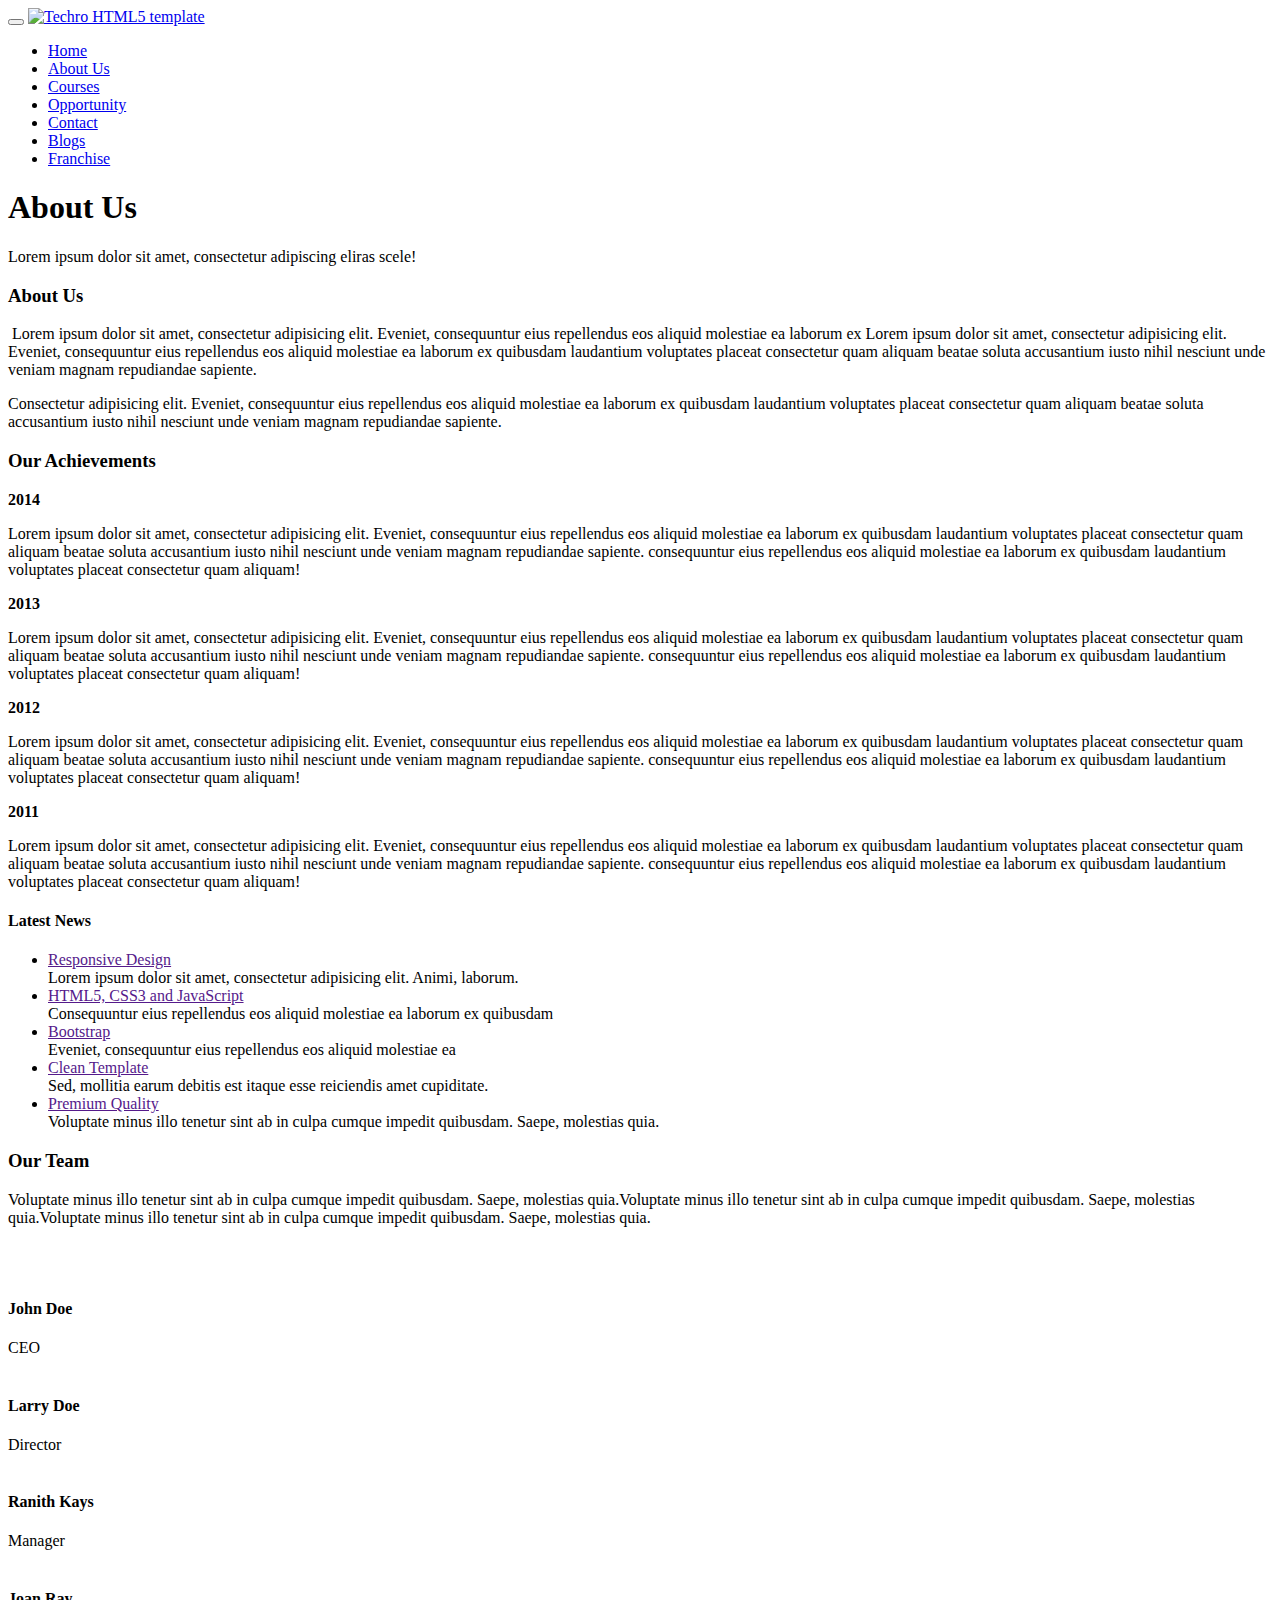
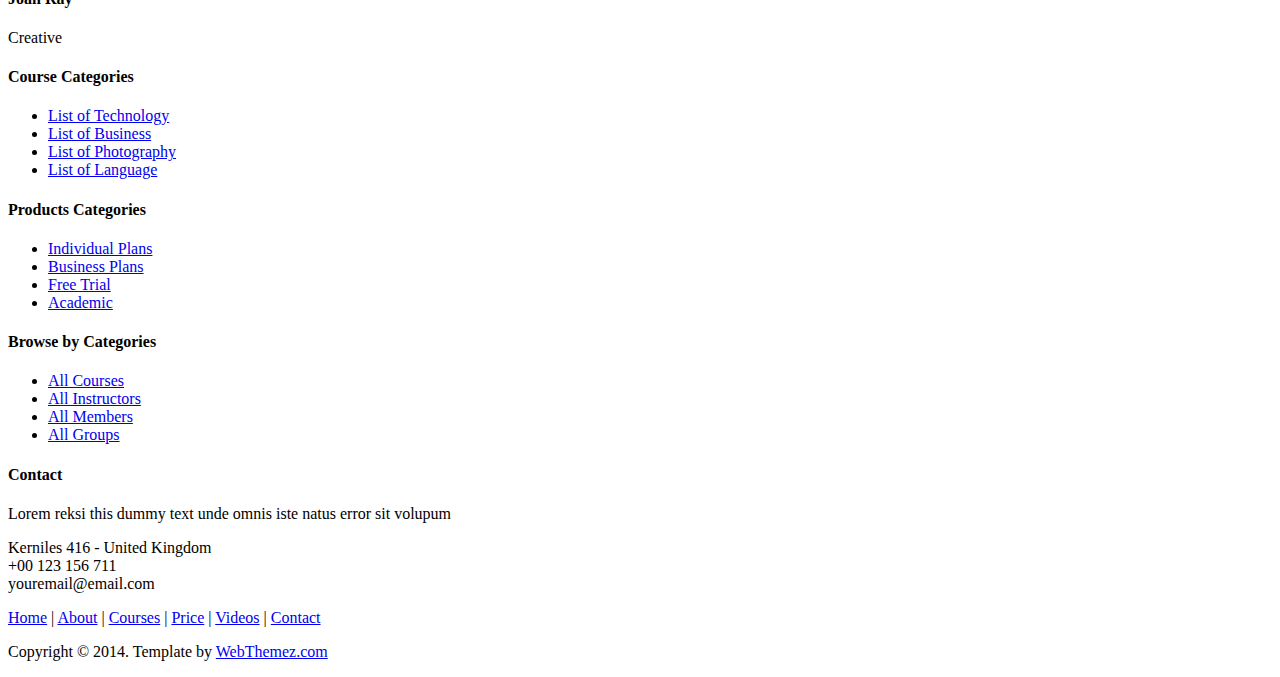
==== about.html @ 16306527 "Add files via upload" ====
<!--
Author: WebThemez
Author URL: http://webthemez.com
License: Creative Commons Attribution 3.0 Unported
License URL: http://creativecommons.org/licenses/by/3.0/
-->
<!DOCTYPE html>
<html lang="en">
<head>
    <meta charset="utf-8">
    <meta name="viewport" content="width=device-width, initial-scale=1.0">
    <meta name="description" content="free-educational-responsive-web-template-webEdu">
    <meta name="author" content="webThemez.com">
    <title>About Us</title>
    <link rel="favicon" href="assets/images/favicon.png">
    <link rel="stylesheet" media="screen" href="http://fonts.googleapis.com/css?family=Open+Sans:300,400,700">
    <link rel="stylesheet" href="assets/css/bootstrap.min.css">
    <link rel="stylesheet" href="assets/css/font-awesome.min.css">
    <!-- Custom styles for our template -->
    <link rel="stylesheet" href="assets/css/bootstrap-theme.css" media="screen">
    <link rel="stylesheet" href="assets/css/style.css">
    <!-- HTML5 shim and Respond.js IE8 support of HTML5 elements and media queries -->
    <!--[if lt IE 9]>
	<script src="assets/js/html5shiv.js"></script>
	<script src="assets/js/respond.min.js"></script>
	<![endif]-->
</head>

<body>
    <!-- Fixed navbar -->
    <div class="navbar navbar-inverse">
        <div class="container">
            <div class="navbar-header">
                <!-- Button for smallest screens -->
                <button type="button" class="navbar-toggle" data-toggle="collapse" data-target=".navbar-collapse"><span class="icon-bar"></span><span class="icon-bar"></span><span class="icon-bar"></span></button>
                <a class="navbar-brand" href="index.html">
                    <img src="assets/images/logo.png" alt="Techro HTML5 template"></a>
            </div>
            <div class="navbar-collapse collapse">
                <ul class="nav navbar-nav pull-right mainNav">
                    <li><a href="index.html">Home</a></li>
					<li><a href="about.html">About Us</a></li>
					<li><a href="courses.html">Courses</a></li>
					<li><a href="opportunity.html">Opportunity</a></li>
					<li><a href="contact.html">Contact</a></li>
					<li><a href="blogs.html">Blogs</a></li>
					<li><a href="franchise.html">Franchise</a></li>
				</ul>
            </div>
            <!--/.nav-collapse -->
        </div>
    </div>
    <!-- /.navbar -->

 	<header id="head" class="secondary">
            <div class="container">
                    <h1>About Us</h1>
                    <p>Lorem ipsum dolor sit amet, consectetur adipiscing eliras scele!</p>
                </div>
    </header>


    <!-- container -->
    <section class="container">
        <div class="row">
            <!-- main content -->
            <section class="col-sm-8 maincontent">
                <h3>About Us</h3>
                <p>
                    <img src="assets/images/about.jpg" alt="" class="img-rounded pull-right" width="300">
                    Lorem ipsum dolor sit amet, consectetur adipisicing elit. Eveniet, consequuntur eius repellendus eos aliquid molestiae ea laborum ex Lorem ipsum dolor sit amet, consectetur adipisicing elit. Eveniet, consequuntur eius repellendus eos aliquid molestiae ea laborum ex quibusdam laudantium voluptates placeat consectetur quam aliquam beatae soluta accusantium iusto nihil nesciunt unde veniam magnam repudiandae sapiente.
                </p>
                <p>Consectetur adipisicing elit. Eveniet, consequuntur eius repellendus eos aliquid molestiae ea laborum ex quibusdam laudantium voluptates placeat consectetur quam aliquam beatae soluta accusantium iusto nihil nesciunt unde veniam magnam repudiandae sapiente.</p>
                <h3>Our Achievements</h3>
                <strong>2014</strong>
                <p>Lorem ipsum dolor sit amet, consectetur adipisicing elit. Eveniet, consequuntur eius repellendus eos aliquid molestiae ea laborum ex quibusdam laudantium voluptates placeat consectetur quam aliquam beatae soluta accusantium iusto nihil nesciunt unde veniam magnam repudiandae sapiente. consequuntur eius repellendus eos aliquid molestiae ea laborum ex quibusdam laudantium voluptates placeat consectetur quam aliquam!</p>
                <strong>2013</strong>
                <p>Lorem ipsum dolor sit amet, consectetur adipisicing elit. Eveniet, consequuntur eius repellendus eos aliquid molestiae ea laborum ex quibusdam laudantium voluptates placeat consectetur quam aliquam beatae soluta accusantium iusto nihil nesciunt unde veniam magnam repudiandae sapiente. consequuntur eius repellendus eos aliquid molestiae ea laborum ex quibusdam laudantium voluptates placeat consectetur quam aliquam!</p>
                <strong>2012</strong>
                <p>Lorem ipsum dolor sit amet, consectetur adipisicing elit. Eveniet, consequuntur eius repellendus eos aliquid molestiae ea laborum ex quibusdam laudantium voluptates placeat consectetur quam aliquam beatae soluta accusantium iusto nihil nesciunt unde veniam magnam repudiandae sapiente. consequuntur eius repellendus eos aliquid molestiae ea laborum ex quibusdam laudantium voluptates placeat consectetur quam aliquam!</p>
                <strong>2011</strong>
                <p>Lorem ipsum dolor sit amet, consectetur adipisicing elit. Eveniet, consequuntur eius repellendus eos aliquid molestiae ea laborum ex quibusdam laudantium voluptates placeat consectetur quam aliquam beatae soluta accusantium iusto nihil nesciunt unde veniam magnam repudiandae sapiente. consequuntur eius repellendus eos aliquid molestiae ea laborum ex quibusdam laudantium voluptates placeat consectetur quam aliquam!</p>
            </section>
            <!-- /main -->

            <!-- Sidebar -->
            <aside class="col-sm-4 sidebar sidebar-right">

                <div class="panel">
                    <h4>Latest News</h4>
                    <ul class="list-unstyled list-spaces">
                        <li><a href="">Responsive Design</a><br>
                            <span class="small text-muted">Lorem ipsum dolor sit amet, consectetur adipisicing elit. Animi, laborum.</span></li>
                        <li><a href="">HTML5, CSS3 and JavaScript</a><br>
                            <span class="small text-muted">Consequuntur eius repellendus eos aliquid molestiae ea laborum ex quibusdam</span></li>
                        <li><a href="">Bootstrap</a><br>
                            <span class="small text-muted">Eveniet, consequuntur eius repellendus eos aliquid molestiae ea</span></li>
                        <li><a href="">Clean Template</a><br>
                            <span class="small text-muted">Sed, mollitia earum debitis est itaque esse reiciendis amet cupiditate.</span></li>
                        <li><a href="">Premium Quality</a><br>
                            <span class="small text-muted">Voluptate minus illo tenetur sint ab in culpa cumque impedit quibusdam. Saepe, molestias quia.</span></li>
                    </ul>
                </div>

            </aside>
            <!-- /Sidebar -->

        </div>
    </section>
    <!-- /container -->
    <section class="team-content">
        <div class="container">
            <div class="row">
                <div class="col-md-12">
                    <h3>Our Team</h3>
                    <p>Voluptate minus illo tenetur sint ab in culpa cumque impedit quibusdam. Saepe, molestias quia.Voluptate minus illo tenetur sint ab in culpa cumque impedit quibusdam. Saepe, molestias quia.Voluptate minus illo tenetur sint ab in culpa cumque impedit quibusdam. Saepe, molestias quia.</p>
                    <br />
                </div>
            </div>
            <div class="row">

                <div class="col-md-3 col-sm-6 col-xs-6">
                    <!-- Team Member -->
                    <div class="team-member">
                        <!-- Image Hover Block -->
                        <div class="member-img">
                            <!-- Image  -->
                            <img class="img-responsive" src="assets/images/photo-1.jpg" alt="">
                        </div>
                        <!-- Member Details -->
                        <h4>John Doe</h4>
                        <!-- Designation -->
                        <span class="pos">CEO</span>
                        <div class="team-socials">
                            <a href="#"><i class="fa fa-facebook"></i></a>
                            <a href="#"><i class="fa fa-google-plus"></i></a>
                            <a href="#"><i class="fa fa-twitter"></i></a>
                            <a href="#"><i class="fa fa-dribbble"></i></a>
                            <a href="#"><i class="fa fa-github"></i></a>
                        </div>
                    </div>
                </div>
                <div class="col-md-3 col-sm-6 col-xs-6">
                    <!-- Team Member -->
                    <div class="team-member pDark">
                        <!-- Image Hover Block -->
                        <div class="member-img">
                            <!-- Image  -->
                            <img class="img-responsive" src="assets/images/photo-2.jpg" alt="">
                        </div>
                        <!-- Member Details -->
                        <h4>Larry Doe</h4>
                        <!-- Designation -->
                        <span class="pos">Director</span>
                        <div class="team-socials">
                            <a href="#"><i class="fa fa-facebook"></i></a>
                            <a href="#"><i class="fa fa-google-plus"></i></a>
                            <a href="#"><i class="fa fa-twitter"></i></a>
                            <a href="#"><i class="fa fa-dribbble"></i></a>
                            <a href="#"><i class="fa fa-github"></i></a>
                        </div>
                    </div>
                </div>
                <div class="col-md-3 col-sm-6 col-xs-6">
                    <!-- Team Member -->
                    <div class="team-member pDark">
                        <!-- Image Hover Block -->
                        <div class="member-img">
                            <!-- Image  -->
                            <img class="img-responsive" src="assets/images/photo-3.jpg" alt="">
                        </div>
                        <!-- Member Details -->
                        <h4>Ranith Kays</h4>
                        <!-- Designation -->
                        <span class="pos">Manager</span>
                        <div class="team-socials">
                            <a href="#"><i class="fa fa-facebook"></i></a>
                            <a href="#"><i class="fa fa-google-plus"></i></a>
                            <a href="#"><i class="fa fa-twitter"></i></a>
                            <a href="#"><i class="fa fa-dribbble"></i></a>
                            <a href="#"><i class="fa fa-github"></i></a>
                        </div>
                    </div>
                </div>
                <div class="col-md-3 col-sm-6 col-xs-6">
                    <!-- Team Member -->
                    <div class="team-member pDark">
                        <!-- Image Hover Block -->
                        <div class="member-img">
                            <!-- Image  -->
                            <img class="img-responsive" src="assets/images/photo-4.jpg" alt="">
                        </div>
                        <!-- Member Details -->
                        <h4>Joan Ray</h4>
                        <!-- Designation -->
                        <span class="pos">Creative</span>
                        <div class="team-socials">
                            <a href="#"><i class="fa fa-facebook"></i></a>
                            <a href="#"><i class="fa fa-google-plus"></i></a>
                            <a href="#"><i class="fa fa-twitter"></i></a>
                            <a href="#"><i class="fa fa-dribbble"></i></a>
                            <a href="#"><i class="fa fa-github"></i></a>
                        </div>
                    </div>
                </div>
            </div>
        </div>
    </section>
  <footer id="footer">
 
		<div class="container">
   <div class="row">
  <div class="footerbottom">
    <div class="col-md-3 col-sm-6">
      <div class="footerwidget">
        <h4>
          Course Categories
        </h4>
        <div class="menu-course">
          <ul class="menu">
            <li><a href="#">
                List of Technology 
              </a>
            </li>
            <li><a href="#">
                List of Business
              </a>
            </li>
            <li><a href="#">
                List of Photography
              </a>
            </li>
            <li><a href="#">
               List of Language
              </a>
            </li>
          </ul>
        </div>
      </div>
    </div>
    <div class="col-md-3 col-sm-6">
      <div class="footerwidget">
        <h4>
          Products Categories
        </h4>
        <div class="menu-course">
          <ul class="menu">
            <li> <a href="#">
                Individual Plans  </a>
            </li>
            <li><a href="#">
                Business Plans
              </a>
            </li>
            <li><a href="#">
                Free Trial
              </a>
            </li>
            <li><a href="#">
                Academic
              </a>
            </li>
          </ul>
        </div>
      </div>
    </div>
    <div class="col-md-3 col-sm-6">
      <div class="footerwidget">
        <h4>
          Browse by Categories
        </h4>
        <div class="menu-course">
          <ul class="menu">
            <li><a href="#">
                All Courses
              </a>
            </li>
            <li> <a href="#">
                All Instructors
              </a>
            </li>
            <li><a href="#">
                All Members
              </a>
            </li>
            <li>
              <a href="#">
                All Groups
              </a>
            </li>
          </ul>
        </div>
      </div>
    </div>
    <div class="col-md-3 col-sm-6"> 
            	<div class="footerwidget"> 
                         <h4>Contact</h4> 
                        <p>Lorem reksi this dummy text unde omnis iste natus error sit volupum</p>
            <div class="contact-info"> 
            <i class="fa fa-map-marker"></i> Kerniles 416  - United Kingdom<br>
            <i class="fa fa-phone"></i>+00 123 156 711 <br>
             <i class="fa fa-envelope-o"></i> youremail@email.com
              </div> 
                </div><!-- end widget --> 
    </div>
  </div>
</div>
			<div class="social text-center">
				<a href="#"><i class="fa fa-twitter"></i></a>
				<a href="#"><i class="fa fa-facebook"></i></a>
				<a href="#"><i class="fa fa-dribbble"></i></a>
				<a href="#"><i class="fa fa-flickr"></i></a>
				<a href="#"><i class="fa fa-github"></i></a>
			</div>

			<div class="clear"></div>
			<!--CLEAR FLOATS-->
		</div>
		<div class="footer2">
			<div class="container">
				<div class="row">

					<div class="col-md-6 panel">
						<div class="panel-body">
							<p class="simplenav">
								<a href="index.html">Home</a> | 
								<a href="about.html">About</a> |
								<a href="courses.html">Courses</a> |
								<a href="price.html">Price</a> |
								<a href="videos.html">Videos</a> |
								<a href="contact.html">Contact</a>
							</p>
						</div>
					</div>

					<div class="col-md-6 panel">
						<div class="panel-body">
							<p class="text-right">
								Copyright &copy; 2014. Template by <a href="http://webthemez.com/" rel="develop">WebThemez.com</a>
							</p>
						</div>
					</div>

				</div>
				<!-- /row of panels -->
			</div>
		</div>
	</footer>

    <!-- JavaScript libs are placed at the end of the document so the pages load faster -->
    <script src="http://ajax.googleapis.com/ajax/libs/jquery/1.10.2/jquery.min.js"></script>
    <script src="http://netdna.bootstrapcdn.com/bootstrap/3.0.0/js/bootstrap.min.js"></script>
    <script src="assets/js/custom.js"></script>
</body>
</html>
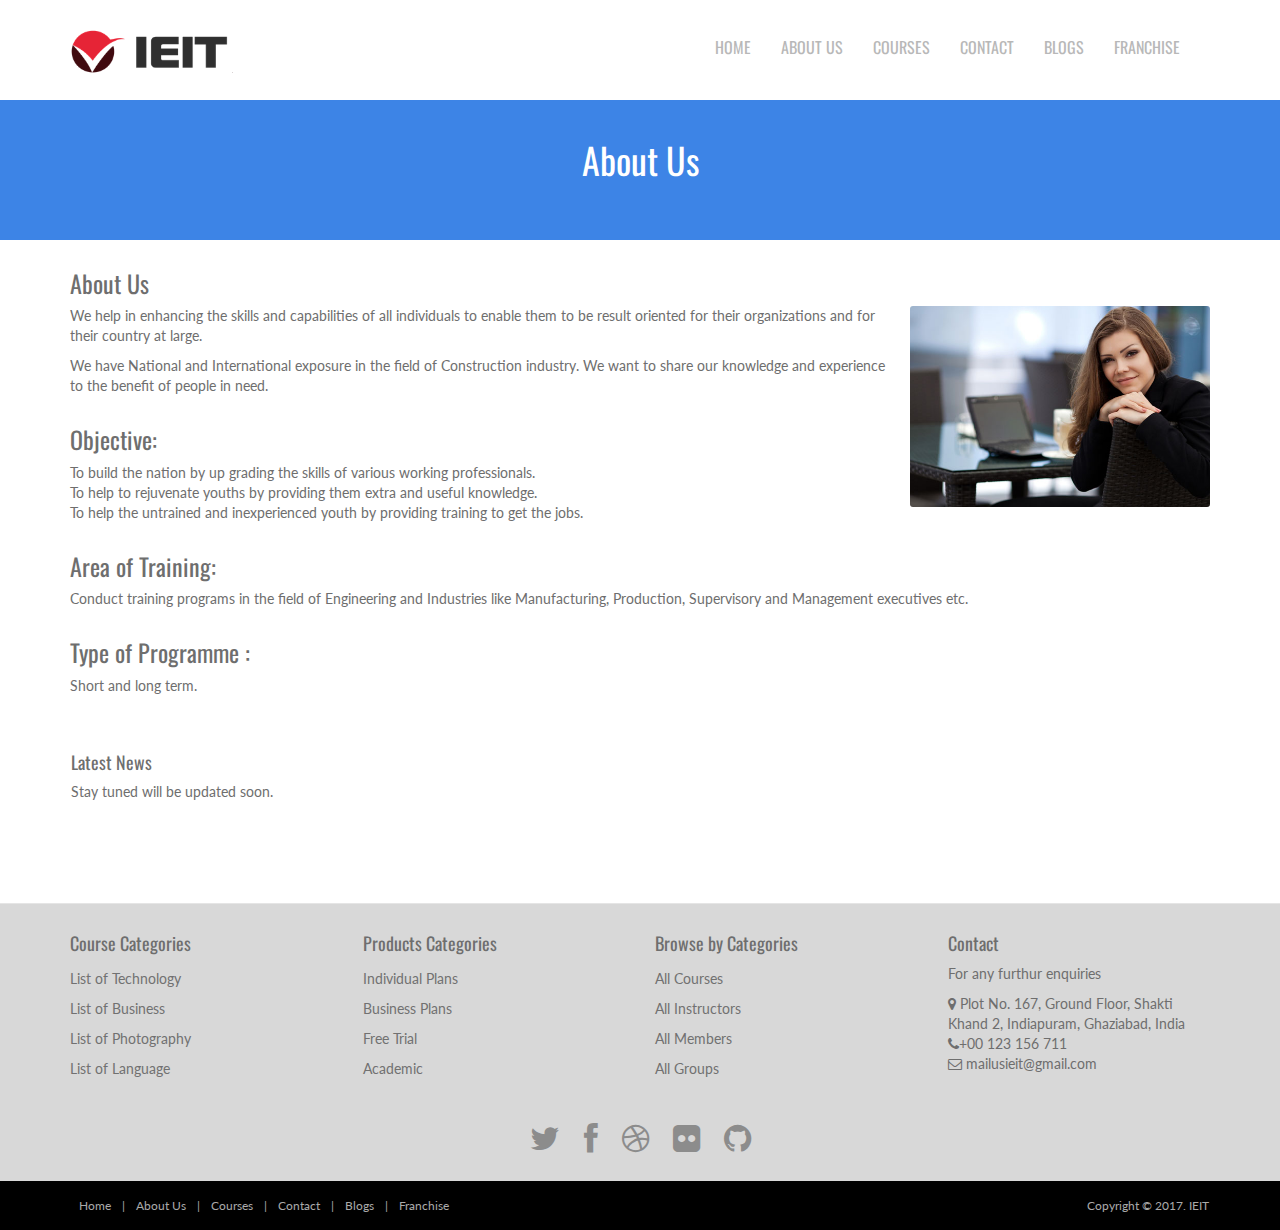
==== commit 0d13f239: "Add files via upload" ====
--- a/about.html
+++ b/about.html
@@ -41,7 +41,7 @@
                     <li><a href="index.html">Home</a></li>
 					<li><a href="about.html">About Us</a></li>
 					<li><a href="courses.html">Courses</a></li>
-					<li><a href="opportunity.html">Opportunity</a></li>
+					
 					<li><a href="contact.html">Contact</a></li>
 					<li><a href="blogs.html">Blogs</a></li>
 					<li><a href="franchise.html">Franchise</a></li>
@@ -55,7 +55,6 @@
  	<header id="head" class="secondary">
             <div class="container">
                     <h1>About Us</h1>
-                    <p>Lorem ipsum dolor sit amet, consectetur adipiscing eliras scele!</p>
                 </div>
     </header>
 
@@ -68,18 +67,20 @@
                 <h3>About Us</h3>
                 <p>
                     <img src="assets/images/about.jpg" alt="" class="img-rounded pull-right" width="300">
-                    Lorem ipsum dolor sit amet, consectetur adipisicing elit. Eveniet, consequuntur eius repellendus eos aliquid molestiae ea laborum ex Lorem ipsum dolor sit amet, consectetur adipisicing elit. Eveniet, consequuntur eius repellendus eos aliquid molestiae ea laborum ex quibusdam laudantium voluptates placeat consectetur quam aliquam beatae soluta accusantium iusto nihil nesciunt unde veniam magnam repudiandae sapiente.
+                    We help in enhancing the skills and capabilities of all individuals to enable them to be result oriented for their organizations and for their country at large.
+					<br>
                 </p>
-                <p>Consectetur adipisicing elit. Eveniet, consequuntur eius repellendus eos aliquid molestiae ea laborum ex quibusdam laudantium voluptates placeat consectetur quam aliquam beatae soluta accusantium iusto nihil nesciunt unde veniam magnam repudiandae sapiente.</p>
-                <h3>Our Achievements</h3>
-                <strong>2014</strong>
-                <p>Lorem ipsum dolor sit amet, consectetur adipisicing elit. Eveniet, consequuntur eius repellendus eos aliquid molestiae ea laborum ex quibusdam laudantium voluptates placeat consectetur quam aliquam beatae soluta accusantium iusto nihil nesciunt unde veniam magnam repudiandae sapiente. consequuntur eius repellendus eos aliquid molestiae ea laborum ex quibusdam laudantium voluptates placeat consectetur quam aliquam!</p>
-                <strong>2013</strong>
-                <p>Lorem ipsum dolor sit amet, consectetur adipisicing elit. Eveniet, consequuntur eius repellendus eos aliquid molestiae ea laborum ex quibusdam laudantium voluptates placeat consectetur quam aliquam beatae soluta accusantium iusto nihil nesciunt unde veniam magnam repudiandae sapiente. consequuntur eius repellendus eos aliquid molestiae ea laborum ex quibusdam laudantium voluptates placeat consectetur quam aliquam!</p>
-                <strong>2012</strong>
-                <p>Lorem ipsum dolor sit amet, consectetur adipisicing elit. Eveniet, consequuntur eius repellendus eos aliquid molestiae ea laborum ex quibusdam laudantium voluptates placeat consectetur quam aliquam beatae soluta accusantium iusto nihil nesciunt unde veniam magnam repudiandae sapiente. consequuntur eius repellendus eos aliquid molestiae ea laborum ex quibusdam laudantium voluptates placeat consectetur quam aliquam!</p>
-                <strong>2011</strong>
-                <p>Lorem ipsum dolor sit amet, consectetur adipisicing elit. Eveniet, consequuntur eius repellendus eos aliquid molestiae ea laborum ex quibusdam laudantium voluptates placeat consectetur quam aliquam beatae soluta accusantium iusto nihil nesciunt unde veniam magnam repudiandae sapiente. consequuntur eius repellendus eos aliquid molestiae ea laborum ex quibusdam laudantium voluptates placeat consectetur quam aliquam!</p>
+                <p>We have National and International exposure in the field of Construction industry. We want to share our knowledge and experience to the benefit of people in need.</p>
+                <h3>Objective:</h3>
+                <p> To build the nation by up grading the skills of various working professionals. <br>
+					To help to rejuvenate youths by providing them extra and useful knowledge.<br>
+					To help the untrained and inexperienced youth by providing training to get the jobs.
+				</p>
+				<h3>Area of Training:</h3>
+				<p>Conduct training programs in the field of Engineering and Industries like Manufacturing, Production, Supervisory and Management executives etc.
+				</p>
+				<h3>Type of Programme :</h3>
+				<p>Short and long term.</p>
             </section>
             <!-- /main -->
 
@@ -88,7 +89,8 @@
 
                 <div class="panel">
                     <h4>Latest News</h4>
-                    <ul class="list-unstyled list-spaces">
+					<p>Stay tuned will be updated soon.</p>
+                    <!--ul class="list-unstyled list-spaces">
                         <li><a href="">Responsive Design</a><br>
                             <span class="small text-muted">Lorem ipsum dolor sit amet, consectetur adipisicing elit. Animi, laborum.</span></li>
                         <li><a href="">HTML5, CSS3 and JavaScript</a><br>
@@ -99,7 +101,7 @@
                             <span class="small text-muted">Sed, mollitia earum debitis est itaque esse reiciendis amet cupiditate.</span></li>
                         <li><a href="">Premium Quality</a><br>
                             <span class="small text-muted">Voluptate minus illo tenetur sint ab in culpa cumque impedit quibusdam. Saepe, molestias quia.</span></li>
-                    </ul>
+                    </ul-->
                 </div>
 
             </aside>
@@ -108,7 +110,7 @@
         </div>
     </section>
     <!-- /container -->
-    <section class="team-content">
+    <!--section class="team-content">
         <div class="container">
             <div class="row">
                 <div class="col-md-12">
@@ -120,16 +122,16 @@
             <div class="row">
 
                 <div class="col-md-3 col-sm-6 col-xs-6">
-                    <!-- Team Member -->
+                    <!-- Team Member >
                     <div class="team-member">
-                        <!-- Image Hover Block -->
+                        <!-- Image Hover Block >
                         <div class="member-img">
-                            <!-- Image  -->
+                            <!-- Image  >
                             <img class="img-responsive" src="assets/images/photo-1.jpg" alt="">
                         </div>
-                        <!-- Member Details -->
+                        <!-- Member Details >
                         <h4>John Doe</h4>
-                        <!-- Designation -->
+                        <!-- Designation >
                         <span class="pos">CEO</span>
                         <div class="team-socials">
                             <a href="#"><i class="fa fa-facebook"></i></a>
@@ -141,16 +143,16 @@
                     </div>
                 </div>
                 <div class="col-md-3 col-sm-6 col-xs-6">
-                    <!-- Team Member -->
+                    <!-- Team Member >
                     <div class="team-member pDark">
-                        <!-- Image Hover Block -->
+                        <!-- Image Hover Block>
                         <div class="member-img">
-                            <!-- Image  -->
+                            <!-- Image  >
                             <img class="img-responsive" src="assets/images/photo-2.jpg" alt="">
                         </div>
-                        <!-- Member Details -->
+                        <!-- Member Details >
                         <h4>Larry Doe</h4>
-                        <!-- Designation -->
+                        <!-- Designation >
                         <span class="pos">Director</span>
                         <div class="team-socials">
                             <a href="#"><i class="fa fa-facebook"></i></a>
@@ -162,16 +164,16 @@
                     </div>
                 </div>
                 <div class="col-md-3 col-sm-6 col-xs-6">
-                    <!-- Team Member -->
+                    <!-- Team Member ]>
                     <div class="team-member pDark">
-                        <!-- Image Hover Block -->
+                        <!-- Image Hover Block >
                         <div class="member-img">
-                            <!-- Image  -->
+                            <!-- Image  ->
                             <img class="img-responsive" src="assets/images/photo-3.jpg" alt="">
                         </div>
-                        <!-- Member Details -->
+                        <!-- Member Details >
                         <h4>Ranith Kays</h4>
-                        <!-- Designation -->
+                        <!-- Designation >
                         <span class="pos">Manager</span>
                         <div class="team-socials">
                             <a href="#"><i class="fa fa-facebook"></i></a>
@@ -183,16 +185,16 @@
                     </div>
                 </div>
                 <div class="col-md-3 col-sm-6 col-xs-6">
-                    <!-- Team Member -->
+                    <!-- Team Member >
                     <div class="team-member pDark">
-                        <!-- Image Hover Block -->
+                        <!-- Image Hover Block >
                         <div class="member-img">
-                            <!-- Image  -->
+                            <!-- Image  >
                             <img class="img-responsive" src="assets/images/photo-4.jpg" alt="">
                         </div>
-                        <!-- Member Details -->
+                        <!-- Member Details>
                         <h4>Joan Ray</h4>
-                        <!-- Designation -->
+                        <!-- Designation >
                         <span class="pos">Creative</span>
                         <div class="team-socials">
                             <a href="#"><i class="fa fa-facebook"></i></a>
@@ -205,7 +207,7 @@
                 </div>
             </div>
         </div>
-    </section>
+    </section-->
   <footer id="footer">
  
 		<div class="container">
@@ -294,12 +296,12 @@
     </div>
     <div class="col-md-3 col-sm-6"> 
             	<div class="footerwidget"> 
-                         <h4>Contact</h4> 
-                        <p>Lorem reksi this dummy text unde omnis iste natus error sit volupum</p>
-            <div class="contact-info"> 
-            <i class="fa fa-map-marker"></i> Kerniles 416  - United Kingdom<br>
-            <i class="fa fa-phone"></i>+00 123 156 711 <br>
-             <i class="fa fa-envelope-o"></i> youremail@email.com
+                        <h4>Contact</h4> 
+                        <p>For any furthur enquiries</p>
+						<div class="contact-info"> 
+						<i class="fa fa-map-marker"></i> Plot No. 167, Ground Floor, Shakti Khand 2, Indiapuram, Ghaziabad, India<br>
+						<i class="fa fa-phone"></i>+00 123 156 711 <br>
+						<i class="fa fa-envelope-o"></i> mailusieit@gmail.com
               </div> 
                 </div><!-- end widget --> 
     </div>
@@ -324,11 +326,11 @@
 						<div class="panel-body">
 							<p class="simplenav">
 								<a href="index.html">Home</a> | 
-								<a href="about.html">About</a> |
-								<a href="courses.html">Courses</a> |
-								<a href="price.html">Price</a> |
-								<a href="videos.html">Videos</a> |
-								<a href="contact.html">Contact</a>
+								<a href="about.html">About Us</a> | 
+								<a href="courses.html">Courses</a> | 
+								<a href="contact.html">Contact</a> | 
+								<a href="blogs.html">Blogs</a> | 
+								<a href="franchise.html">Franchise</a>
 							</p>
 						</div>
 					</div>
@@ -336,7 +338,7 @@
 					<div class="col-md-6 panel">
 						<div class="panel-body">
 							<p class="text-right">
-								Copyright &copy; 2014. Template by <a href="http://webthemez.com/" rel="develop">WebThemez.com</a>
+								Copyright &copy; 2017. IEIT
 							</p>
 						</div>
 					</div>
--- a/assets/css/style.css
+++ b/assets/css/style.css
@@ -0,0 +1,1012 @@
+/*
+Author: WebThemez.com
+Website: http://webthemez.com
+Note: Please do not remove the footer backlink (webthemez.com)--(if you want to remove contact: webthemez@gmail.com)
+Licence: Creative Commons Attribution 3.0** - http://creativecommons.org/licenses/by/3.0/
+*/
+@import url(http://fonts.googleapis.com/css?family=Oswald:400,700);
+@import url(http://fonts.googleapis.com/css?family=Lato:400,700);
+body {
+	font-family: 'Lato', sans-serif;
+	font-weight: normal;
+    color: #6E6E6E;
+}
+/*General*/
+h1, h2, h3, h4, h5, h6 {
+	font-weight: normal;
+	font-family: 'Oswald', sans-serif;
+}
+h1, .h1, h2, .h2, h3, .h3 {
+	margin-top: 30px;
+}
+h2 {
+	margin: 30px 0;
+}
+a{
+    color:#3d84e6;
+}
+a:hover, a:focus{
+    color:#3d84e6;
+    text-decoration: underline;
+}
+.navbar-toggle {
+	background-color: rgba(0, 0, 0, 0.89);
+}
+.navbar-nav>li>a {
+	padding-top: 12px;
+	padding-bottom: 12px;
+	font-family: 'Oswald', sans-serif;
+	font-weight: 400 !important;
+}
+blockquote {
+	font-style: italic;
+	font-family: Georgia;
+	color: #999;
+	margin: 0px 0 0px;
+	padding: 0px 20px;
+}
+label {
+	color: #777;
+}
+.btn-inline {
+	color: #9C9C9C;
+	font-size: 15px; 
+}
+.form-control {
+	display: block;
+	width: 100%;
+	height: 41px;
+	padding: 6px 12px;
+	font-size: 14px;
+	line-height: 2.428571;
+	color: #555;
+	background-color: #F7F7F7;
+	background-image: none;
+	border: 1px solid #ccc;
+	border-radius: 0px;
+}
+.navbar-inverse .navbar-brand img {
+	width: 171px;
+}
+.section-title {
+	margin-bottom: 20px;
+}
+/* Header */
+#head {
+	/*background: #181015 url( ../images/bg_header.jpg) no-repeat;*/
+	background-size: cover;
+	height: 600px;
+	text-align: center;
+	color: white;
+	font-weight: 300;
+	position: relative; 
+	background-position-x: center;
+}
+#head.secondary {
+	height: 100px;
+	min-height: 100px;
+	padding-top: 0px;
+}
+#head .lead {
+	font-size: 44px;
+	margin-bottom: 6px;
+	color: white;
+	line-height: 1.15em;
+}
+#head .tagline {
+	color: rgba(255,255,255,0.75);
+	margin-bottom: 25px;
+}
+#head .tagline a {
+	color: #fff;
+}
+#head .btn {
+	margin-bottom: 10px;
+}
+#head .btn-default {
+	text-shadow: none;
+	background: transparent;
+	color: rgba(255,255,255,.5);
+	-webkit-box-shadow: inset 0px 0px 0px 3px rgba(255,255,255,.5);
+	-moz-box-shadow: inset 0px 0px 0px 3px rgba(255,255,255,.5);
+	box-shadow: inset 0px 0px 0px 3px rgba(255,255,255,.5);
+	background: transparent;
+}
+#head .btn-default:hover, #head .btn-default:focus {
+	color: rgba(255,255,255,.8);
+	-webkit-box-shadow: inset 0px 0px 0px 3px rgba(255,255,255,.8);
+	-moz-box-shadow: inset 0px 0px 0px 3px rgba(255,255,255,.8);
+	box-shadow: inset 0px 0px 0px 3px rgba(255,255,255,.8);
+	background: transparent;
+}
+#head .btn-default:active, #head .btn-default.active {
+	color: #fff;
+	-webkit-box-shadow: inset 0px 0px 0px 3px #fff;
+	-moz-box-shadow: inset 0px 0px 0px 3px #fff;
+	box-shadow: inset 0px 0px 0px 3px #fff;
+	background: transparent;
+}
+.fluid_container {
+	bottom: 0;
+	height: 100%;
+	left: 0;
+	right: 0;
+	top: 0;
+	z-index: 0;
+}
+#camera_wrap_4 {
+	bottom: 0;
+	height: 100%;
+	left: 0;
+	margin-bottom: 0!important;
+	position: absolute;
+	right: 0;
+	top: 0;
+}
+.camera_bar {
+	z-index: 2;
+}
+.camera_thumbs {
+	margin-top: -100px;
+	position: relative;
+	z-index: 1;
+}
+.camera_thumbs_cont {
+	border-radius: 0;
+	-moz-border-radius: 0;
+	-webkit-border-radius: 0;
+}
+.camera_overlayer {
+	opacity: .1;
+}
+.panel {
+	margin-bottom: 0px;
+	background-color: transparent;
+	border: 1px solid transparent;
+	border-radius: 0px;
+	-webkit-box-shadow: none;
+	box-shadow: none;
+}
+.panel-body {
+	padding: 0px;
+}
+.btn-action, .btn-primary {
+	color: #FFEFD7;
+	background-image: -webkit-linear-gradient(top, #0ecfec 0%, #09bed9 100%);
+	background-image: linear-gradient(to bottom, #0ecfec 0%, #09bed9 100%);
+ filter: progid:DXImageTransform.Microsoft.gradient(startColorstr='#0ecfec22', endColorstr='#09bed900', GradientType=0);
+ filter: progid:DXImageTransform.Microsoft.gradient(enabled = false);
+	background-repeat: repeat-x;
+	border: 0 none;
+}
+.btn-action:hover, .btn-primary:hover {
+	background: #04a0b7;
+}
+.btn:hover, .btn:active {
+	color: #c0c0c0;
+}
+ul, .list.custom-list ul {
+	margin: 0 0 11px;
+	list-style-type: none;
+	padding-left: 10px;
+}
+.list.custom-list ul li {
+	margin: 0;
+	padding: 4px 0 5px 0px;
+	border-top: 1px dashed #f2f2f2;
+	position: relative;
+	/*background: url(../images/arrow.png) no-repeat 0 11px;*/
+}
+.list.custom-list ul li a {
+	font: 14px/1.2em 'Roboto', sans-serif;
+	color:#878787;
+	text-transform: none;
+	display: inline;
+	position: relative;
+}
+.thumbnail {
+	position: relative;
+	margin: 0;
+	border-radius: 0;
+	box-shadow: none;
+	border: none;
+	padding: 0;
+	background: none; 
+	padding: 4px;
+}
+.thumbnail time {
+	background: #3d84e6;
+	padding: 5px 0;
+	display: block;
+	text-indent: 12px;
+	color: #fff;
+}
+.thumbnail .caption {
+	padding: 9px 0 0;
+	color: #606577;
+}
+.thumbnail .caption:hover {
+}
+.thumbnail .caption a {
+	font: 20px;
+}
+.slideUp {
+	top: -100px;
+}
+.navbar-inverse {
+	background: #fff;  
+margin: 0 auto; 
+}
+.navbar-inverse {
+	border: none;
+}
+.navbar-inverse .navbar-nav > li > a, .navbar-inverse .navbar-nav > .open ul > a {
+	color: #B8B8B8;
+	font-size: 16px;
+	text-transform: uppercase;
+}
+.navbar-inverse .navbar-nav > li > a:hover, .navbar-inverse .navbar-nav > li > a:focus, 
+.navbar-inverse .navbar-nav > .open > a:hover, .navbar-inverse .navbar-nav > .open > a:focus,
+.navbar-inverse .navbar-nav > .active > a{
+	background: #3d84e6;
+	color: #fff !important;
+    border-radius: 0px;
+} 
+.navbar-inverse .navbar-nav > li > a, .navbar-inverse .navbar-nav > .open ul > a {
+	text-align: left;
+}
+.navbar-inverse .navbar-nav > .active > a, .navbar-inverse .navbar-nav > .active > a:hover{
+color: #fff !important;
+    border-radius: 0px;
+    background: #3d84e6;
+}
+.heading-text{
+    position: absolute;
+    z-index: 999;
+    text-align: center;
+    width: 100%;
+    left: 0px;
+    right: 0px;
+    top: 30%;
+}
+.heading-text h1{
+    font-size: 45px;
+}
+.heading-text p{
+font-size: 27px;
+}
+/* Highlights*/
+.highlight {
+	margin-top: 40px;
+}
+.h-caption {
+	text-align: center;
+}
+.h-caption i {
+	display: block;
+	font-size: 54px;
+	color: #3d84e6;
+	margin-bottom: 36px;
+}
+.h-caption h4 {
+	color: #382526;
+	font-size: 16px;
+	font-weight: bold;
+	margin-bottom: 20px;
+}
+div.hbox {
+	background: #fff;
+	padding: 10px 15px;
+}
+.h-body {
+}
+.jumbotron {
+	background-color: #E0E0E0;
+}
+.page-header {
+	border-bottom: 1px solid #15c008;
+}
+.page-title {
+	margin-top: 20px;
+	font-weight: 300;
+	color: #15c008;
+}
+.text-muted {
+	color: #888;
+}
+.breadcrumb {
+	background: none;
+	padding: 0;
+	margin: 30px 0 0px 0;
+}
+ul.list-spaces li {
+	margin-bottom: 10px;
+}
+/* Helpers */
+.container-full {
+	margin: 0 auto;
+	width: 100%;
+}
+.top-space {
+	margin-top: 60px;
+}
+.top-margin {
+	margin-top: 20px;
+}
+.circle {
+	background: rgb(214, 214, 214);
+	width: 95px;
+	height: 95px;
+	border-radius: 90px;
+	line-height: 95px;
+	margin: 0 auto 20px;
+}
+img {
+	max-width: 100%;
+}
+img.pull-right {
+	margin-left: 10px;
+}
+img.pull-left {
+	margin-right: 10px;
+}
+#map {
+	width: 100%;
+	height: 280px;
+}
+#social {
+	margin-top: 50px;
+	margin-bottom: 50px;
+}
+#social .wrapper {
+	width: 340px;
+	margin: 0 auto;
+}
+.sidebar {
+	padding-top: 36px;
+	padding-bottom: 30px;
+}
+.sidebar .panel {
+	margin-bottom: 20px;
+}
+.sidebar h1, .sidebar .h1, .sidebar h2, .sidebar .h2, .sidebar h3, .sidebar .h3 {
+	margin-top: 20px;
+}
+.featured-box {
+	padding: 20px;
+    padding-left: 0px;
+	margin-bottom: 20px;
+}
+.featured-box .text {
+	padding-left: 0px;
+}
+.featured-box h3 {
+    font-size: 18px;
+	margin: 0 0 5px 0;
+}
+.featured-box i {
+	position: absolute;
+	display: inline-block;
+	color: #A8A8A8; 
+	padding: 0px;
+	border-radius: 50px;
+	width: 24px;
+	height: 24px;
+	margin: 0px;
+	width: 60px;
+	height: 60px;
+	text-align: center;
+	line-height: 60px;
+}
+footer {
+	border-top: 1px solid #e5e5e5;
+	background:#D8D8D8;
+	margin-top: 40px;
+    padding-top: 20px;
+}
+ ul.menu{
+    padding: 0px;
+}
+.menu li{
+    padding: 5px 0px;
+}
+.menu li a{
+    color:#717171;
+}
+.social {
+	margin: 20px 0;
+}
+.social a {
+	font-size: 32px;
+	margin: 0 10px;
+	color: #8c8c8c;
+}
+.social a:hover {
+	color: #3d84e6;
+}
+/* Footer */
+.footer1 {
+	background: #fff;
+	padding: 30px 0 0 0;
+	font-size: 12px;
+	color: #999;
+}
+.footer1 a {
+	color: #ccc;
+}
+.footer1 a:hover {
+	color: #fff;
+}
+.footer1 .panel {
+	margin-bottom: 30px;
+}
+.footer1 .panel-title {
+	font-size: 17px;
+	font-weight: bold;
+	color: #ccc;
+	margin: 0 0 20px;
+}
+.footer1 .entry-meta {
+	border-top: 1px solid #ccc;
+	border-bottom: 1px solid #ccc;
+	margin: 0 0 35px 0;
+	padding: 2px 0;
+	color: #888888;
+	font-size: 12px;
+	font-size: 0.75rem;
+}
+.footer1 .entry-meta a {
+	color: #333333;
+}
+.footer1 .entry-meta .meta-in {
+	border-top: 1px solid #ccc;
+	border-bottom: 1px solid #ccc;
+	padding: 10px 0;
+}
+.follow-me-icons {
+	font-size: 30px;
+}
+.follow-me-icons i {
+	float: left;
+	margin: 0 10px 0 0;
+	color: #3d84e6;
+}
+.footer2 {
+	background: #000;
+	padding: 15px 0;
+	color: #aaa;
+	font-size: 12px;
+}
+.footer2 a {
+	color: #aaa;
+}
+.footer2 a:hover {
+	color: #fff;
+}
+.footer2 p {
+	margin: 0;
+}
+.panel-simplenav {
+	margin-left: -5px;
+}
+.panel-simplenav a {
+	margin: 0 5px;
+}
+#services .fa {
+	color: #3d84e6;
+}
+/* carousel */
+#quote-carousel {
+	padding: 0 10px 30px 10px;
+	margin-top: 30px 0px 0px;
+}
+/* Control buttons  */
+#quote-carousel .carousel-control {
+	background: none;
+	color: #222;
+	font-size: 2.3em;
+	text-shadow: none;
+	margin-top: 30px;
+}
+/* Previous button  */
+#quote-carousel .carousel-control.left {
+	left: -12px;
+}
+/* Next button  */
+#quote-carousel .carousel-control.right {
+	right: -12px !important;
+}
+/* Changes the position of the indicators */
+#quote-carousel .carousel-indicators {
+	right: 50%;
+	top: auto;
+	bottom: 0px;
+	margin-right: -19px;
+}
+/* Changes the color of the indicators */
+#quote-carousel .carousel-indicators li {
+	background: #c0c0c0;
+}
+#quote-carousel .carousel-indicators .active {
+	background: #333333;
+}
+#quote-carousel img {
+	width: 250px;
+	height: 100px;
+}
+/* End carousel */
+
+.item blockquote {
+	border-left: none;
+	margin: 0;
+}
+.item blockquote img {
+	margin-bottom: 10px;
+}
+.item blockquote p:before {
+	content: "\f10d";
+	font-family: 'Fontawesome';
+	float: left;
+	margin-right: 10px;
+}
+.contact ul {
+	padding: 0px;
+}
+.contact ul li {
+	margin-bottom: 10px;
+	list-style: none;
+}
+footer ul li {
+	list-style: none;
+}
+#map-canvas {
+	height: 100%;
+	margin: 0px;
+	padding: 0px;
+}
+/* ------- */
+
+.isotopeWrapper article {
+	margin-bottom: 30px;
+}
+#portfolio {
+}
+#portfolio img {
+	width: 100%;
+}
+#portfolio article p {
+	margin-bottom: 1.45em;
+	/*set next row on the baseline*/;
+}
+nav#filter {
+	margin-bottom: 1.5em;
+}
+nav#filter li {
+	display: inline-block;
+	margin: 10px;
+}
+nav#filter a {
+	padding: 4px 12px;
+	line-height: 20px;
+	border: 1px solid #3d84e6;
+	text-decoration: none;
+	color: #3d84e6;
+    border-left: 0px;
+border-right: 0px;
+}
+nav#filter a.current {
+	background: #3d84e6;
+	color: #fff;
+}
+.iconColor .fa {
+	color: #ee0c45;
+}
+.portfolio-items article img {
+	width: 100%;
+}
+.portfolio-item {
+	display: block;
+	position: relative;
+	-webkit-transition: all 0.2s ease-in-out;
+	-moz-transition: all 0.2s ease-in-out;
+	-o-transition: all 0.2s ease-in-out;
+	transition: all 0.2s ease-in-out;
+}
+.portfolio-item img {
+	-webkit-transition: all 300ms linear;
+	-moz-transition: all 300ms linear;
+	-o-transition: all 300ms linear;
+	-ms-transition: all 300ms linear;
+	transition: all 300ms linear;
+}
+.portfolio-item .portfolio-desc {
+	display: block;
+	opacity: 0;
+	position: absolute;
+	width: 100%;
+	left: 0;
+	top: 0;
+	color: rgba(220, 220, 220);
+}
+.fancybox-overlay {
+	background: rgba(0, 0, 0, 0.64);
+}
+.portfolio-item:hover .portfolio-desc {
+	padding-top: 20%;
+	height: 100%;
+	transition: all 200ms ease-in-out 0s;
+	opacity: 1;
+	background: rgba(61, 61, 61, 0.67);
+}
+.portfolio-item .portfolio-desc a {
+	color: #fff;
+	text-align: center;
+	display: block;
+}
+.portfolio-item .portfolio-desc a:hover {
+	/*text-shadow: 2px 2px 1px rgba(0, 0, 0, 0.7);*/
+	text-decoration: none;
+}
+.portfolio-item .portfolio-desc .folio-info {
+	top: -20px;
+	padding: 30px;
+	height: 0;
+	opacity: 0;
+	position: relative;
+}
+.portfolio-item:hover .folio-info {
+	height: 100%;
+	opacity: 1;
+	transition: all 500ms ease-in-out 0s;
+	top: 5px;
+}
+.portfolio-item .portfolio-desc .folio-info h5 {
+	text-transform: uppercase;
+	text-align: center;
+	font-weight: bold;
+	font-size: 1.4em;
+}
+.portfolio-item .portfolio-desc .folio-info p {
+	color: #ffffff;
+	font-size: 12px;
+}
+.newsBox {
+	margin-bottom: 12px;
+}
+.newsBox img {
+	width: 100% !important;
+}
+/*Da Slider*/
+.da-slider {
+	width: auto;
+	height: auto;
+	max-height: initial;
+	position: absolute;
+	top: 0px;
+	bottom: 0px;
+	right: 0px;
+	left: 0px;
+}
+.da-slide h2 {
+	text-align: left;
+	top: 15%;
+	font-weight: bold;
+}
+.da-slide p {
+	text-align: left;
+	top: 40%;
+	font-size: 30px;
+}
+.da-arrows span {
+	position: absolute;
+	top: 45%;
+}
+.da-dots span.da-dots-current:after {
+	content: '';
+	background: #3d84e6;
+}
+.team-member {
+	padding-top: 5px;
+	margin-bottom: 15px;
+}
+.team-heading {
+	display: block;
+	width: 100%;
+}
+.member-img {
+	overflow: hidden;
+}
+.member-img img {
+	border-radius: 0px; 
+}
+.team-socials {
+	margin: 15px 0;
+	display: block;
+	text-align: center;
+}
+.team-socials i {
+	width: 35px;
+	height: 35px;
+	position: relative;
+	display: inline-block;
+	text-align: center;
+	font-size: 18px;
+	color: #C7C7C7;
+}
+.team-socials i:hover {
+	color: #3d84e6;
+}
+.team-member h4 {
+	font-size: 19px;
+	line-height: 32px;
+	padding: 10px 0 0;
+	text-align: center;
+	margin: 0px;
+}
+.team-member .pos {
+	display: block;
+	margin: 0;
+	text-align: center;
+}
+#head.secondary { 
+	padding-top: 0px;
+	background:#3d84e6;
+	/*background: #3d84e6;*/
+	background-size: cover;
+	text-align: center; 
+    padding:10px 0;
+	height: 140px; 
+}
+#head.secondary h1{ 
+    COLOR: #fff;
+    text-align: center;
+}
+/*Price table*/
+.flat {
+	margin: 30px 0;
+}
+.flat .plan {
+	border-radius: 0px;
+	list-style: none;
+	padding: 0 0 20px;
+	margin: 0 0 15px;
+	background: #fff;
+	text-align: center;
+	box-shadow: 0px 3px 3px rgba(0, 0, 0, 0.29) !important;
+}
+.flat .plan li {
+	padding: 10px 15px;
+	color: #ccc;
+	border-top: 1px solid #f5f5f5;
+	-webkit-transition: 300ms;
+	transition: 300ms;
+}
+.flat .plan li.plan-price {
+	border-top: 0;
+}
+.flat .plan li.plan-name {
+	border-radius: 0;
+	padding: 15px;
+	font-size: 24px;
+	line-height: 24px;
+	color: #fff;
+	background: #4E4E4E;
+	margin-bottom: 30px;
+	border-top: 0;
+}
+.flat .plan li > strong {
+	color: #6B6B6B;
+	font-weight: normal;
+}
+.flat .plan li.plan-action {
+	margin-top: 10px;
+	border-top: 0;
+}
+.flat .plan.featured {
+	-webkit-transform: scale(1.1);
+	-ms-transform: scale(1.1);
+	transform: scale(1.1);
+}
+.flat .plan.featured:hover li.plan-name, .flat .plan:hover li.plan-name, .flat .plan.featured.plan-name {
+	background: #3d84e6 !important;
+}
+.btn {
+	background: #3d84e6;
+	color: #fff;
+}
+.footer2 a {
+	padding: 4px 8px;
+}
+
+/**
+  MEDIA QUERIES
+*/
+@media (max-width: 767px) {
+#head.secondary {
+	height: 80px;
+	min-height: 80px;
+	background-size: initial;
+}
+#camera_wrap_4, #head{
+height:480px !important;
+}
+#head .lead {
+	font-size: 34px;
+}
+}
+
+/* Small devices (tablets, 768px and up) */
+@media (min-width: 768px) {
+#quote-carousel {
+	margin-bottom: 0;
+	padding: 0 40px 30px 40px;
+	margin-top: 30px;
+}
+}
+
+@media (max-width: 767px) {
+.navbar-collapse ul {
+	text-align: right;
+	margin-right: 0px;
+}
+}
+
+/* Small devices (tablets, up to 768px) */
+@media (max-width: 768px) {
+/* Make the indicators larger for easier clicking with fingers/thumb on mobile */
+    #head.secondary { 
+height: 157px !important;
+}
+#camera_wrap_4, #head{
+height:480px !important;
+}
+.navbar-inverse .navbar-nav > li > a, .navbar-inverse .navbar-nav > .open ul > a {
+	font-size: 13px;
+}
+    .navbar-inverse .navbar-nav > li > a, .navbar-inverse .navbar-nav > .open ul > a {
+text-align: right;
+}
+#quote-carousel .carousel-indicators {
+	bottom: -20px !important;
+}
+#quote-carousel .carousel-indicators li {
+	display: inline-block;
+	margin: 0px 5px;
+	width: 15px;
+	height: 15px;
+}
+#quote-carousel .carousel-indicators li.active {
+	margin: 0px 5px;
+	width: 20px;
+	height: 20px;
+}
+.footer2 p {
+	margin: 0;
+	text-align: center;
+}
+}
+
+@media (max-width: 420px) { 
+#camera_wrap_4, #head{
+height:380px !important;
+}
+.da-slide h2 {
+	font-size: 28px;
+}
+.da-slide p {
+	font-size: 19px;
+	font-weight: 400;
+}
+}
+.camera_caption h2 {
+border-bottom: 4px solid #1fcdff;
+font-family: 'Open Sans', sans-serif;
+font-size: 100px;
+font-weight: 700;
+letter-spacing: -2px;
+}
+.camera_fakehover:before {
+content: '';
+width: 100%;
+height: initial;
+background: rgba(8, 111, 148, 0.5);
+z-index: 99999;
+position: absolute;
+height: inherit;
+width: 100%;
+left: 0px;
+}
+.grey-box-icon {
+background: #f6f6f6;
+padding: 15px 20px 20px 20px;
+text-align: center;
+margin-top: 113px;
+position: relative;
+}
+.grey-box-icon-pos{
+    margin-top: -88px;
+    margin-bottom: 31px;
+}
+.grey-box-icon:hover .fontawesome-icon.circle-white {
+background-color: #f6f6f6;
+color: #697277;
+-moz-transition: all .2s ease-in;
+-webkit-transition: all .2s ease-in;
+-o-transition: all .2s ease-in;
+transition: all .2s ease-in;
+}
+.footer_post li {
+float: left;
+margin: 2px;
+list-style: none;
+}
+
+.video-list-thumbs{}
+.video-list-thumbs > li{
+    margin-bottom:12px
+}
+.video-list-thumbs > li:last-child{}
+.video-list-thumbs > li > a{
+	display:block;
+	position:relative;
+	background-color: #212121;
+	color: #fff;
+	padding: 8px;
+	border-radius:3px
+}
+.video-list-thumbs > li > a:hover{
+	background-color:#000;
+	transition:all 500ms ease;
+	box-shadow:0 2px 4px rgba(0,0,0,.3);
+	text-decoration:none
+}
+.video-list-thumbs h2{
+	bottom: 0;
+	font-size: 14px;
+	height: 33px;
+	margin: 8px 0 0;
+}
+.video-list-thumbs .play-button{
+    font-size: 60px;
+    opacity: 0.6;
+    position: absolute;
+    right: 43%;
+    top: 34%;
+    background: url(../images/playbutton.png) no-repeat;
+    width: 36px;
+    height: 36px;
+}
+.video-list-thumbs > li > a:hover .play-button{
+	color:#fff;
+	opacity:1; 
+	transition:all 500ms ease;
+}
+.video-list-thumbs .duration{
+	background-color: rgba(0, 0, 0, 0.4);
+	border-radius: 2px;
+	color: #fff;
+	font-size: 11px;
+	font-weight: bold;
+	left: 12px;
+	line-height: 13px;
+	padding: 2px 3px 1px;
+	position: absolute;
+	top: 12px;
+}
+.video-list-thumbs > li > a:hover .duration{
+	background-color:#000;
+	transition:all 500ms ease;
+}
+@media (min-width:320px) and (max-width: 480px) { 
+	.video-list-thumbs .glyphicon-play-circle{
+    font-size: 35px;
+    right: 36%;
+    top: 27%;
+	}
+	.video-list-thumbs h2{
+		bottom: 0;
+		font-size: 12px;
+		height: 22px;
+		margin: 8px 0 0;
+	}
+}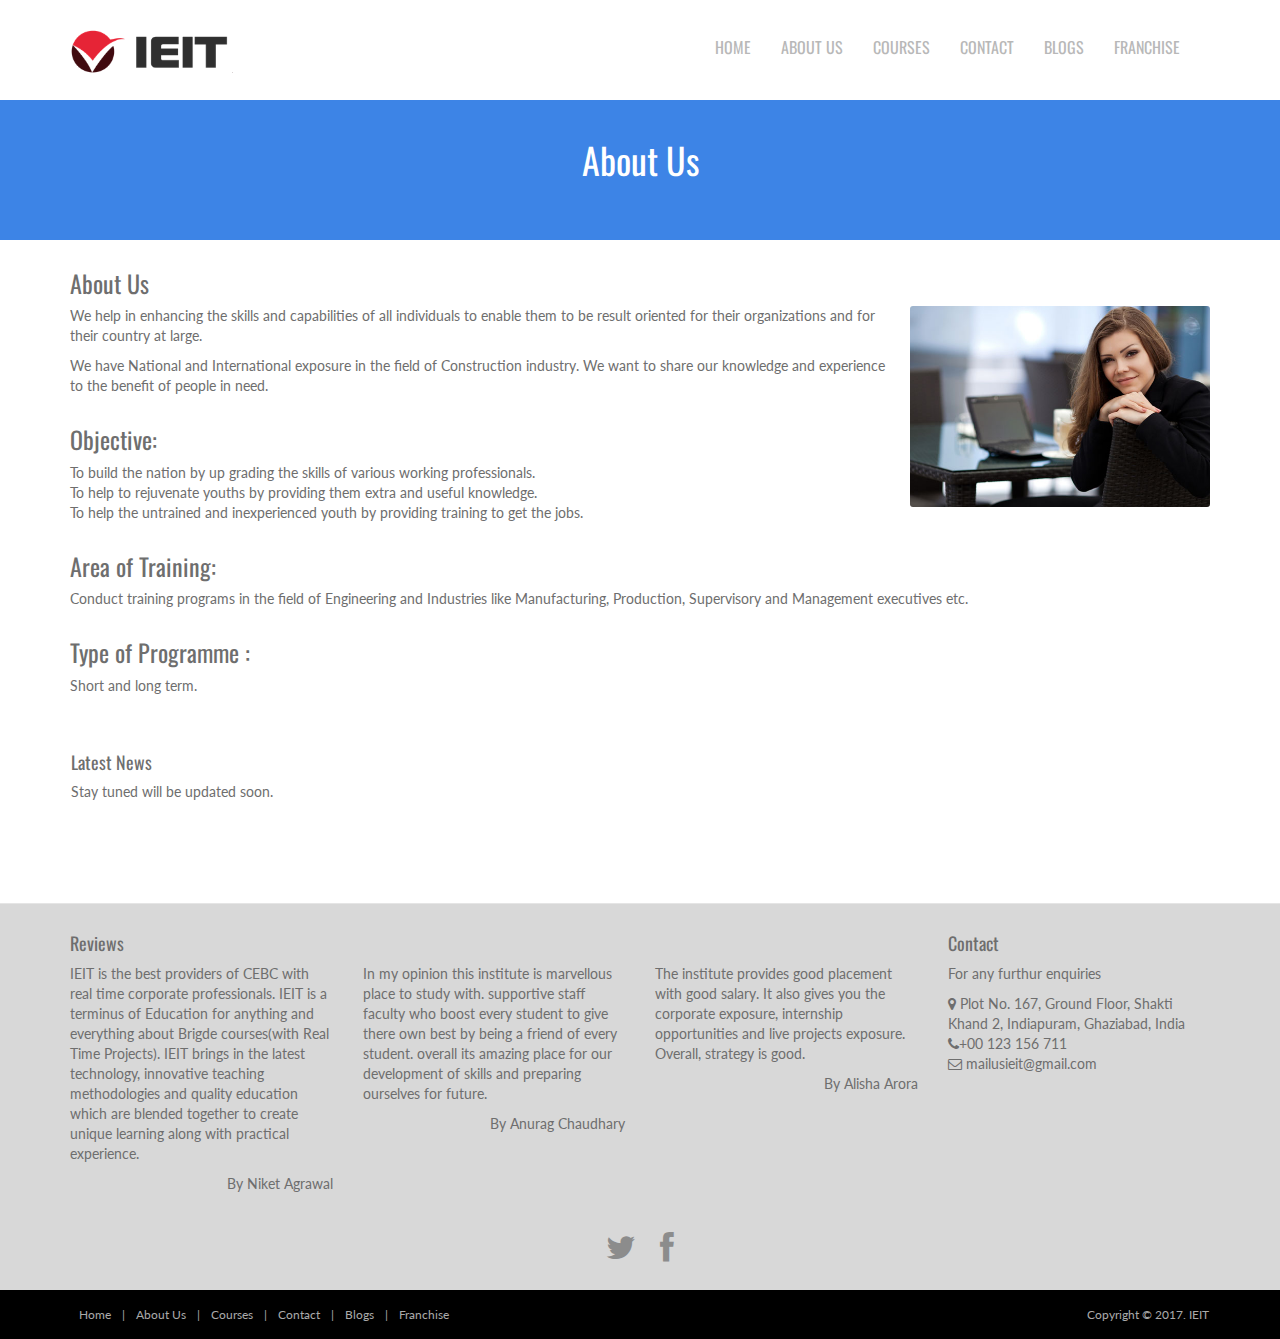
==== commit f50e6234: "Add files via upload" ====
--- a/about.html
+++ b/about.html
@@ -1,9 +1,4 @@
-<!--
-Author: WebThemez
-Author URL: http://webthemez.com
-License: Creative Commons Attribution 3.0 Unported
-License URL: http://creativecommons.org/licenses/by/3.0/
--->
+
 <!DOCTYPE html>
 <html lang="en">
 <head>
@@ -210,88 +205,40 @@
     </section-->
   <footer id="footer">
  
-		<div class="container">
+<div class="container">
    <div class="row">
   <div class="footerbottom">
     <div class="col-md-3 col-sm-6">
       <div class="footerwidget">
         <h4>
-          Course Categories
+          Reviews
         </h4>
-        <div class="menu-course">
-          <ul class="menu">
-            <li><a href="#">
-                List of Technology 
-              </a>
-            </li>
-            <li><a href="#">
-                List of Business
-              </a>
-            </li>
-            <li><a href="#">
-                List of Photography
-              </a>
-            </li>
-            <li><a href="#">
-               List of Language
-              </a>
-            </li>
-          </ul>
-        </div>
+		<p>
+            IEIT is the best providers of CEBC with real time corporate professionals. IEIT is a terminus of Education for anything and everything about Brigde courses(with Real Time Projects). IEIT brings in the latest technology, innovative teaching methodologies and quality education which are blended together to create unique learning along with practical experience.
+		<p/>
+		<p align="right">By Niket Agrawal</p>
       </div>
     </div>
     <div class="col-md-3 col-sm-6">
       <div class="footerwidget">
         <h4>
-          Products Categories
+          <br>
         </h4>
-        <div class="menu-course">
-          <ul class="menu">
-            <li> <a href="#">
-                Individual Plans  </a>
-            </li>
-            <li><a href="#">
-                Business Plans
-              </a>
-            </li>
-            <li><a href="#">
-                Free Trial
-              </a>
-            </li>
-            <li><a href="#">
-                Academic
-              </a>
-            </li>
-          </ul>
-        </div>
+        <p>In my opinion this institute is marvellous place to study with. supportive staff faculty who boost every student to give there own best by being a friend of every student. overall its amazing place for our development of skills and preparing ourselves for future.
+		</p>
+		<p align="right"> By Anurag Chaudhary
+		</p>
       </div>
     </div>
     <div class="col-md-3 col-sm-6">
       <div class="footerwidget">
         <h4>
-          Browse by Categories
+          <br>
         </h4>
-        <div class="menu-course">
-          <ul class="menu">
-            <li><a href="#">
-                All Courses
-              </a>
-            </li>
-            <li> <a href="#">
-                All Instructors
-              </a>
-            </li>
-            <li><a href="#">
-                All Members
-              </a>
-            </li>
-            <li>
-              <a href="#">
-                All Groups
-              </a>
-            </li>
-          </ul>
-        </div>
+        <p>The institute provides good placement with good salary. It also gives you the corporate exposure, internship opportunities and live projects exposure. Overall, strategy is good.
+		</p>
+		<p align="right">By Alisha Arora
+		</p>
       </div>
     </div>
     <div class="col-md-3 col-sm-6"> 
@@ -310,9 +257,6 @@
 			<div class="social text-center">
 				<a href="#"><i class="fa fa-twitter"></i></a>
 				<a href="#"><i class="fa fa-facebook"></i></a>
-				<a href="#"><i class="fa fa-dribbble"></i></a>
-				<a href="#"><i class="fa fa-flickr"></i></a>
-				<a href="#"><i class="fa fa-github"></i></a>
 			</div>
 
 			<div class="clear"></div>
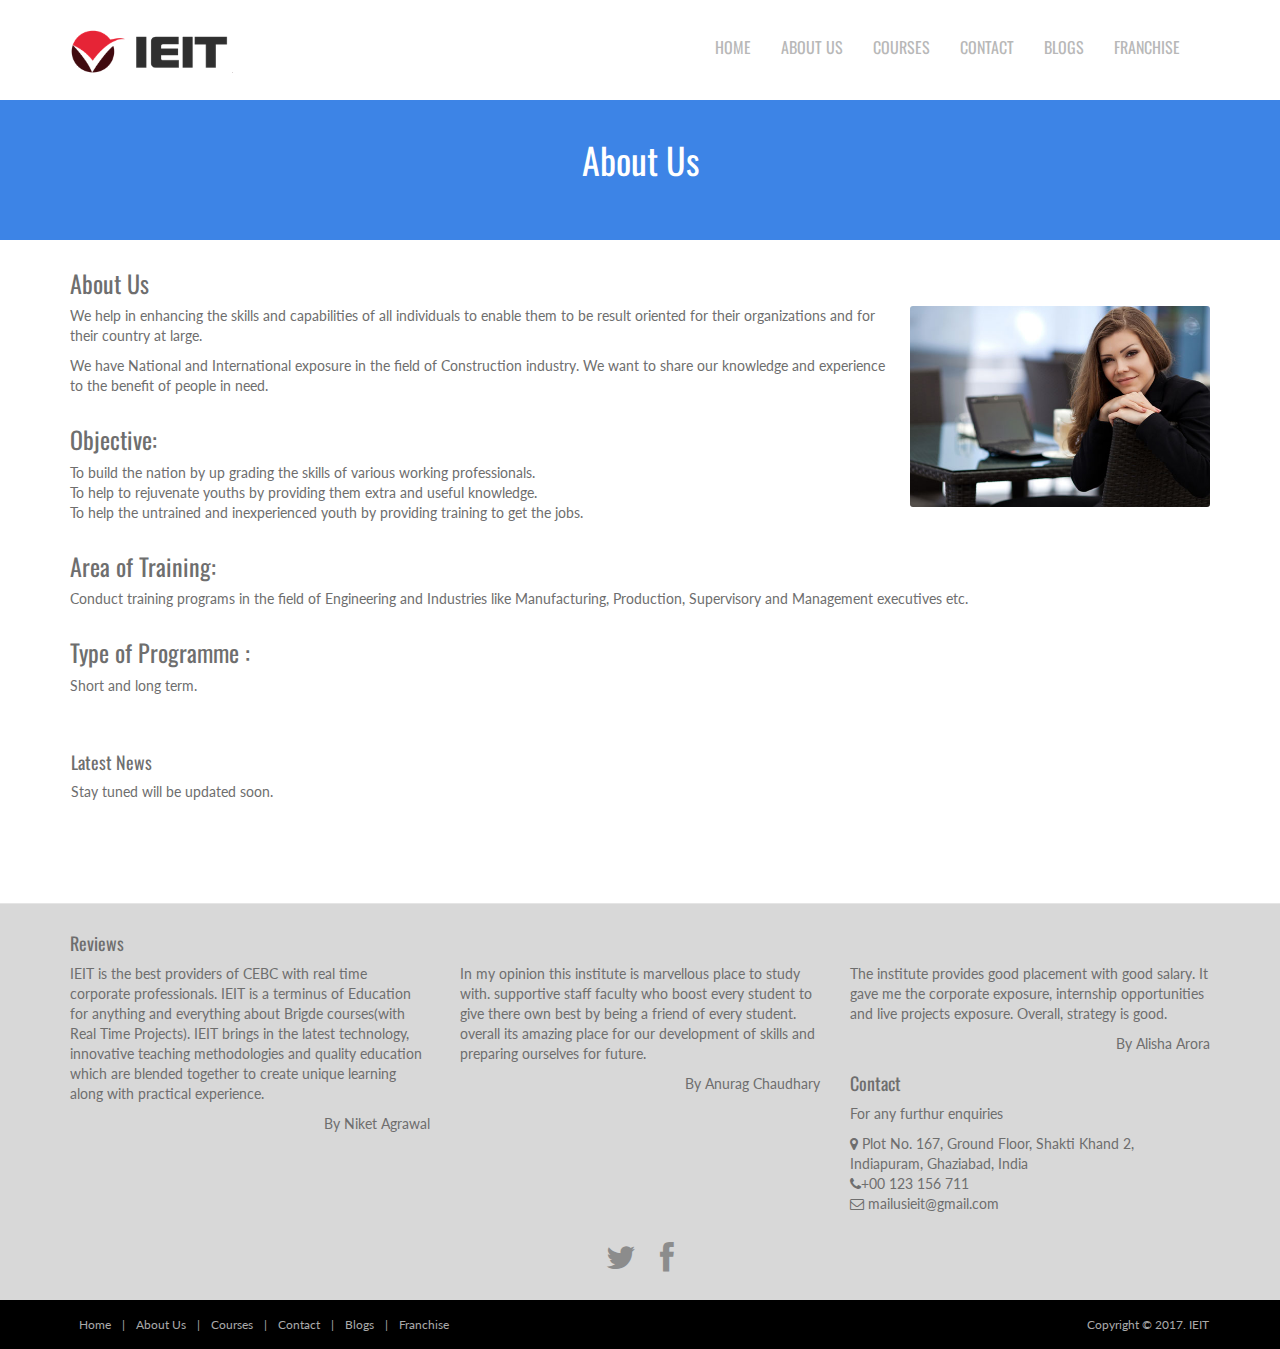
==== commit 0bf42430: "Add files via upload" ====
--- a/about.html
+++ b/about.html
@@ -235,7 +235,7 @@
         <h4>
           <br>
         </h4>
-        <p>The institute provides good placement with good salary. It also gives you the corporate exposure, internship opportunities and live projects exposure. Overall, strategy is good.
+        <p>The institute provides good placement with good salary. It gave me the corporate exposure, internship opportunities and live projects exposure. Overall, strategy is good.
 		</p>
 		<p align="right">By Alisha Arora
 		</p>
